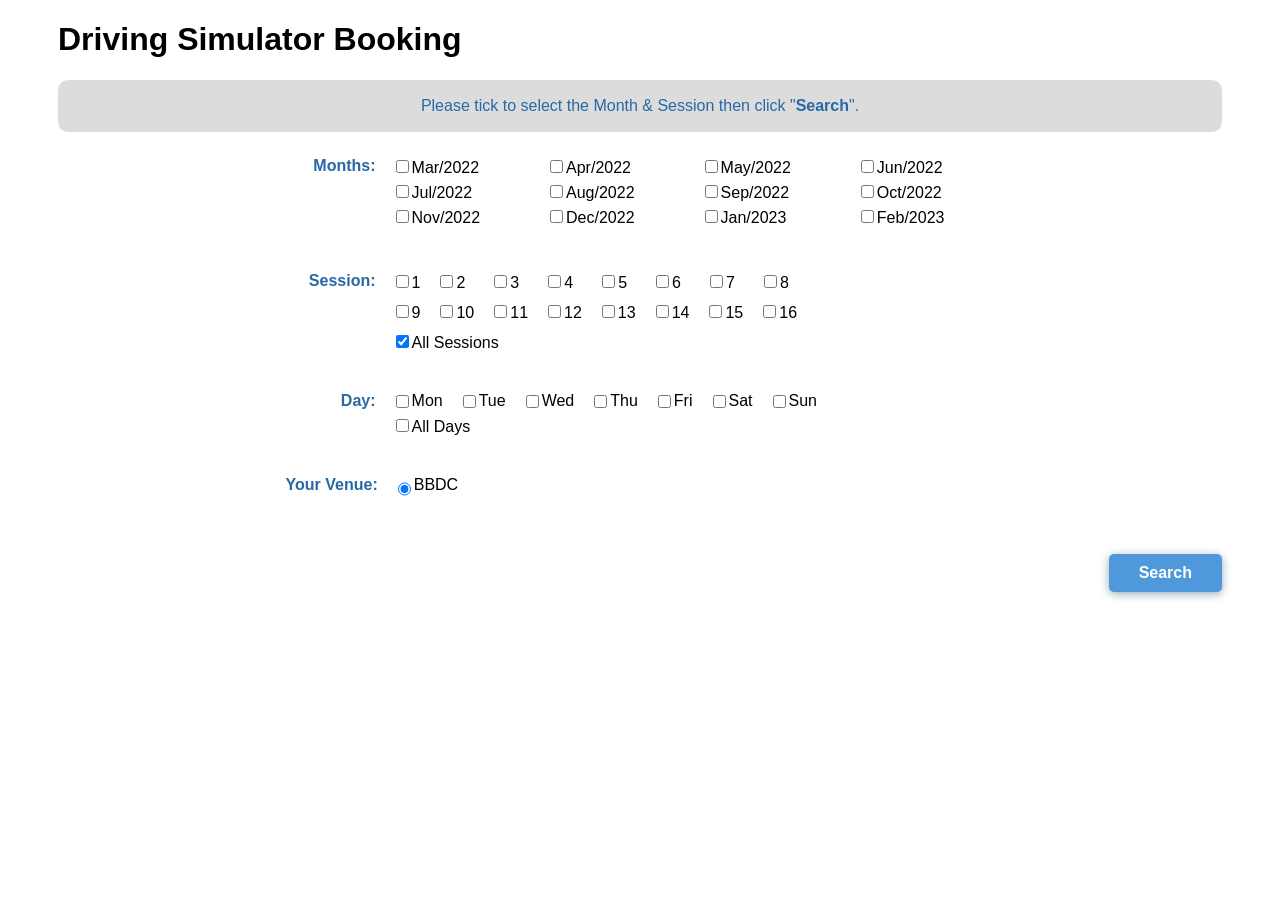
==== tabular/index.html @ 3c5c93a0 "tabular: change theme to minimise ui diff" ====
<!DOCTYPE html>
<html>
  <head>
    <link rel="stylesheet" type="text/css" href="style.css" />
    <meta charset="utf-8" />
    <meta name="viewport" content="width=device-width, initial-scale=1" />
    <title>Tabular Schedule</title>
  </head>
  <body>
    <div class="container">
      <h1>Driving Simulator Booking</h1>
      <div class="sub_container">
        <p style="color: #2869a5">
          Please tick to select the Month & Session then click "<b>Search</b>".
        </p>
      </div>
      <div class="tabular_selection">
        <span>
          <div id="months">
            <div class="header">Months:</div>
            <div id="monthrows">
              <div class="monthcolumn">
                <div>
                  <input type="checkbox" id="Mar22" /><label>Mar/2022</label>
                </div>
                <div>
                  <input type="checkbox" id="Jul22" /><label>Jul/2022</label>
                </div>
                <div>
                  <input type="checkbox" id="Nov22" /><label>Nov/2022</label>
                </div>
              </div>
              <div class="monthcolumn">
                <div>
                  <input type="checkbox" id="Apr22" /><label>Apr/2022</label>
                </div>
                <div>
                  <input type="checkbox" id="Aug22" /><label>Aug/2022</label>
                </div>
                <div>
                  <input type="checkbox" id="Dec22" /><label>Dec/2022</label>
                </div>
              </div>
              <div class="monthcolumn">
                <div>
                  <input type="checkbox" id="May22" /><label>May/2022</label>
                </div>
                <div>
                  <input type="checkbox" id="Sep22" /><label>Sep/2022</label>
                </div>
                <div>
                  <input type="checkbox" id="Jan23" /><label>Jan/2023</label>
                </div>
              </div>
              <div class="monthcolumn">
                <div>
                  <input type="checkbox" id="Jun22" /><label>Jun/2022</label>
                </div>
                <div>
                  <input type="checkbox" id="Oct22" /><label>Oct/2022</label>
                </div>
                <div>
                  <input type="checkbox" id="Feb22" /><label>Feb/2023</label>
                </div>
              </div>
            </div>
          </div>
          <div id="session">
            <div class="header">Session:</div>
            <div id="sessionrows">
              <div id="normalsession">
                <div><input type="checkbox" id="1" /><label>1</label></div>
                <div style="padding-right: 9px">
                  <input type="checkbox" id="2" /><label>2</label>
                </div>
                <div style="padding-right: 9px">
                  <input type="checkbox" id="3" /><label>3</label>
                </div>
                <div style="padding-right: 9px">
                  <input type="checkbox" id="4" /><label>4</label>
                </div>
                <div style="padding-right: 9px">
                  <input type="checkbox" id="5" /><label>5</label>
                </div>
                <div style="padding-right: 9px">
                  <input type="checkbox" id="6" /><label>6</label>
                </div>
                <div style="padding-right: 9px">
                  <input type="checkbox" id="7" /><label>7</label>
                </div>
                <div style="padding-right: 9px">
                  <input type="checkbox" id="8" /><label>8</label>
                </div>
              </div>
              <div id="normalsession">
                <div><input type="checkbox" id="9" /><label>9</label></div>
                <div><input type="checkbox" id="10" /><label>10</label></div>
                <div><input type="checkbox" id="11" /><label>11</label></div>
                <div><input type="checkbox" id="12" /><label>12</label></div>
                <div><input type="checkbox" id="13" /><label>13</label></div>
                <div><input type="checkbox" id="14" /><label>14</label></div>
                <div><input type="checkbox" id="15" /><label>15</label></div>
                <div><input type="checkbox" id="16" /><label>16</label></div>
              </div>
              <div>
                <input type="checkbox" id="allsessions" /><label
                  >All Sessions</label
                >
              </div>
            </div>
          </div>
          <div id="days">
            <div class="header">Day:</div>
            <div id="daysrows">
              <div id="normaldays">
                <input type="checkbox" id="mon" /><label>Mon</label>
                <input type="checkbox" id="tue" /><label>Tue</label>
                <input type="checkbox" id="wed" /><label>Wed</label>
                <input type="checkbox" id="thu" /><label>Thu</label>
                <input type="checkbox" id="fri" /><label>Fri</label>
                <input type="checkbox" id="sat" /><label>Sat</label>
                <input type="checkbox" id="sun" /><label>Sun</label>
              </div>
              <div>
                <input type="checkbox" id="alldays" /><label>All Days</label>
              </div>
            </div>
          </div>
          <div id="venue">
            <div class="header">Your Venue:</div>
            <input type="radio" checked /><label>BBDC</label>
          </div>
        </span>
      </div>
      <div class="button-container">
        <button style="margin-left: 50px">
          <a href="selection.html">Search</a>
        </button>
      </div>
    </div>

    <script src="script.js"></script>
    <!-- <script src="logging.js"></script> -->
    <script>
      // function sendCustomEvent() {
      //   console.log("sendCustomEvent");
      //   document.dispatchEvent(
      //     new CustomEvent("myevent", {
      //       detail: {
      //         eventName: "myeventName",
      //         info: { key1: "val1", key2: "val2" },
      //       },
      //     })
      //   );
      // }
      // document.addEventListener("myevent", loggingjs.logEvent, true);

      // function sendCustomEvent2() {
      //   console.log("sendCustomEvent2");
      //   loggingjs.logEvent(null, "myevent2", {
      //     eventName: "myeventName",
      //     info: { key1: "val1", key2: "val2" },
      //   });
      // }
    </script>
  </body>
</html>
---- tabular/style.css ----
html{
	font-family: Arial;
}
div{
	margin-bottom: 5px;
}
input{
	margin-left: 20px;
}
button{
	margin-top: 20px;
	margin-left: 20px;
	/* background: #0766CF;
	color: white;
	border: black solid 1px;
	font-weight: bold; */
  padding: 10px 30px;
  flex: right;
  font: Arial;
  font-size: 1em;
  font-weight: bold;
  background-color: #4F98DB;
  color: white;
  border: none;
  border-radius: 5px;
  filter: drop-shadow(0 2px 5px #96aab4);
}
button:hover{
	/* background: #11DCFF; */
  cursor: pointer;
  background-color: #2869A5;
}
.header{
	display: flex;
	flex-direction: row;
	justify-content: flex-end;
	font-weight: bold;
	min-width: 90px;
  color: #2869a5;
}
#normalsession, #monthrows, #normaldays, #venue, #selected_info, #confirmation_info {
	display: flex;
}
#months, #session, #days, #venue{
	display: flex;
	flex-direction: row;
	margin-bottom: 30px;
  width: 100%;
}
.monthcolumn {
  display: flex;
  flex-direction: column;
  margin-right: 50px;
}

a {
  color: white;
  text-decoration: none;
}

.info_label {
  display: flex;
  flex-direction: row;
  justify-content: flex-end;
  font-weight: bold;
  min-width: 50px;
  margin-right: 10px;
  color: #2869a5;
}

.slot_listing_header {
  background-color: #0097d9;
  padding: 5px;
}

.slot_listing_header li {
  color: white;
  font-weight: bold;
  list-style-type: square;
}

li span {
  position: relative;
  left: -10px;
}

table, td, th {
  border: 1px solid;
  border-color: #2869A5;
}

table {
  width: 100%;
  table-layout: fixed;
  width: 100%;
  border-collapse: collapse;
  border-color: #2869A5;
}

th {
  background-color: #4F98DB;
  color: white;
  border-bottom: 5px solid;
  border-color: #2869A5;
  text-align: center;
  height: 30px;
}

td {
	text-align: center;
	font-weight: bold;
	vertical-align: middle;
  height: 45px;
  color: #2869a5
}

td input {
	margin-left: 3px;
}

td span {
  color: black;
}

#session_info {
	display: flex;
  flex-direction: row;
  width: 100%;
	margin-top: 2.5px;
	margin-bottom: -2.5px;
	color: #00104E;
}

.session_description {
	width: 200px;
	outline: 2px solid #2869A5;
  border-radius: 5px;
  padding: 10px 10px;
	font-size: 12px;
	background-color: white;
  display: flex;
  align-items: center;
  justify-content: center;
  flex-direction: column;
}

.session_cell {
	position: relative;
}

.session_cell:hover {
	background-color: #c5dff0;
}

.session_cell .hover_description {
	visibility: hidden;
	position: absolute;
	bottom: 125%;
	right: 50%;
	margin-right: -60px;
	opacity: 0;
	/* transition: opacity 0.3s; */
}
  
.session_cell:hover .hover_description {
	visibility: visible;
	opacity: 1;  
}

/* #confirmation-table {
  border-color: #000000;
  border: 1px solid;
  text-align: right;
} */

#header th {
  background-color: #cfcfcf;
  border: 1px solid #000000;
  padding: 3px;
}

.confirmation-slot td {
  background-color: white;
  border: 1px solid #000000;
  font-weight: 100;
  padding: 2px;
}

#confirmation-summary table {
  width: fit-content;
  max-width: 350px;
  margin: 30px 0 30px 0;
  border: none;
  font-weight: bold;
}

.title {
  text-align: right;
  border: none;
  padding: 3px;
}

.value {
  padding-left: 10px;
  text-align: left;
  color: black;
  border: none;
}

.button-container {
  /* width: fit-content;
  margin-left: 200px; */
  display: flex;
  justify-content: right;
  gap: 20px;
}

.button-container button {
  margin: 0;
}

.container { 
  margin: auto;
  padding: 0px 50px;
}

.sub_container {
  background-color: gainsboro;
  /* margin: 0 0 0 30px; */
  padding: 10px 30px 10px 30px;
  border-radius: 10px;
  /* width: 50%; */
  display: flex;
  align-items: center;
  justify-content: center;
  flex-direction: column;
}

.sub_container p {
  line-height: 0px;
}

.tabular_selection {
  padding: 20px 20px;
  display: flex;
  align-items: center;
  justify-content: center;
  flex-direction: column;
}

.selected-info-box {
  display: flex;
  flex-direction: column;
  justify-content: center;
  align-items: center;
  border: 2px solid lightgray;
  border-radius: 10px;
  padding: 20px 20px 20px 20px;
}
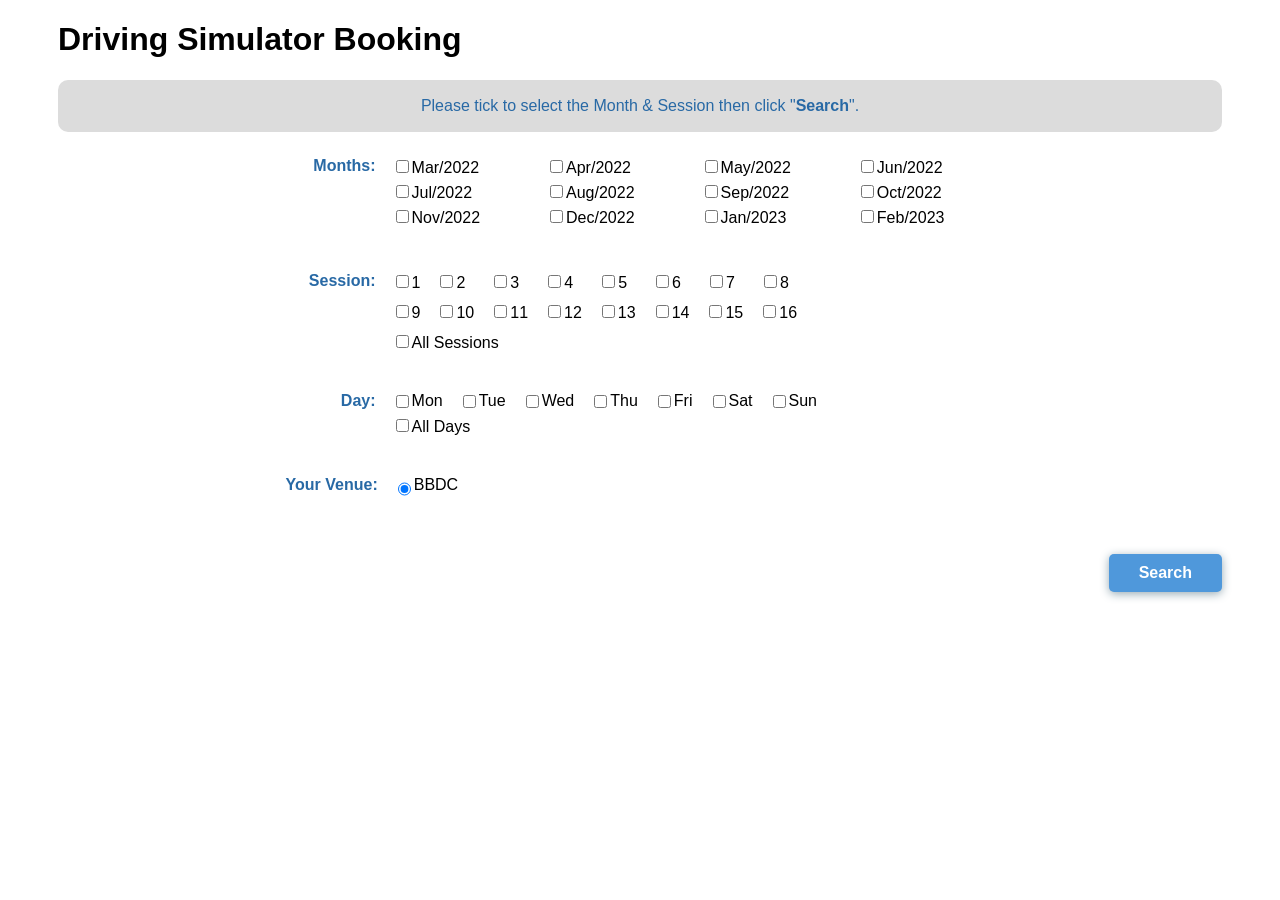
==== commit 8716ca8a: "feat: retries logging" ====
--- a/tabular/index.html
+++ b/tabular/index.html
@@ -140,7 +140,7 @@
     </div>
 
     <script src="script.js"></script>
-    <!-- <script src="logging.js"></script> -->
+    <script src="logging.js"></script>
     <script>
       // function sendCustomEvent() {
       //   console.log("sendCustomEvent");
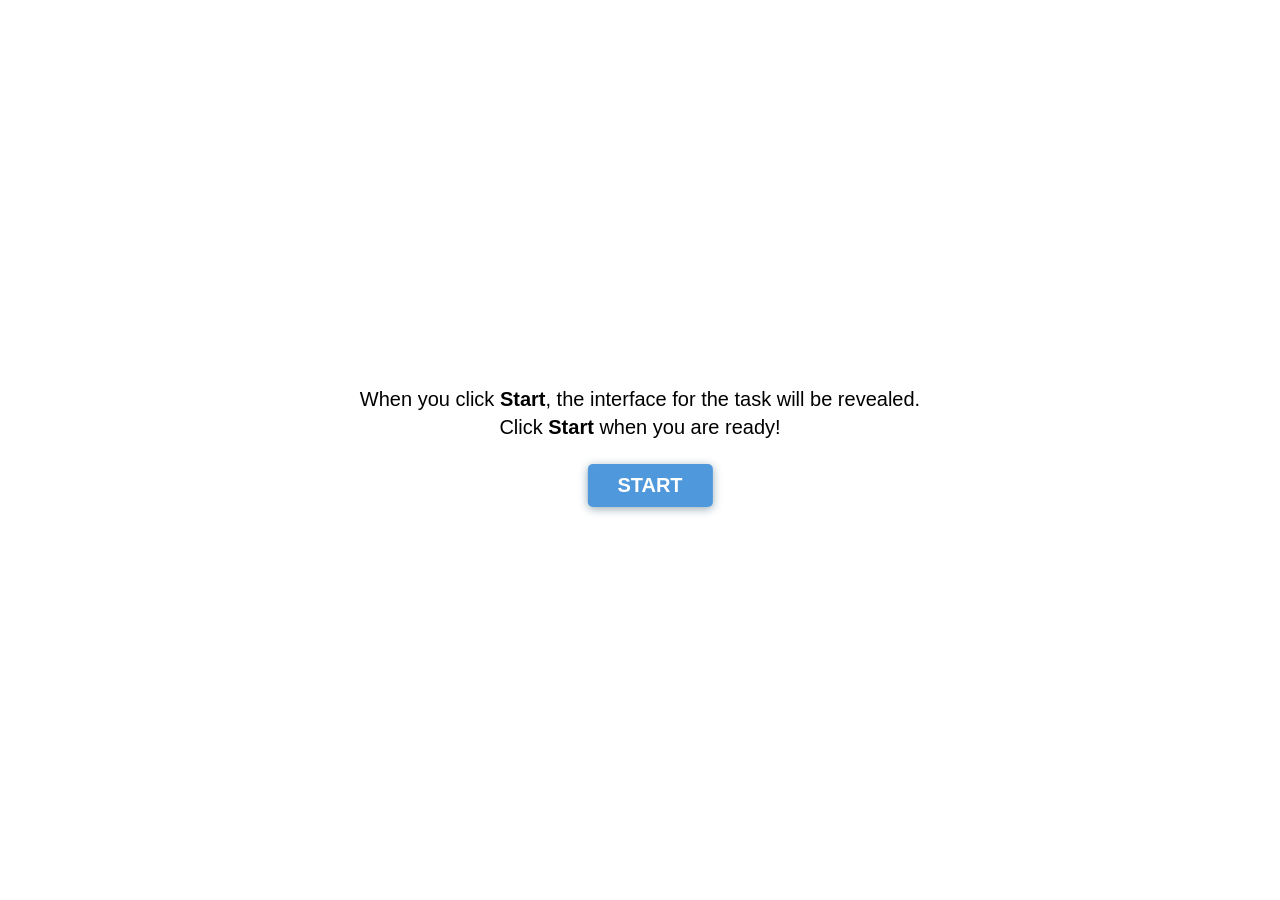
==== commit 09b71859: "tabular: add april slots and fix bugs" ====
--- a/tabular/index.html
+++ b/tabular/index.html
@@ -1,167 +1,35 @@
 <!DOCTYPE html>
 <html>
-  <head>
-    <link rel="stylesheet" type="text/css" href="style.css" />
-    <meta charset="utf-8" />
-    <meta name="viewport" content="width=device-width, initial-scale=1" />
-    <title>Tabular Schedule</title>
-  </head>
-  <body>
-    <div class="container">
-      <h1>Driving Simulator Booking</h1>
-      <div class="sub_container">
-        <p style="color: #2869a5">
-          Please tick to select the Month & Session then click "<b>Search</b>".
-        </p>
-      </div>
-      <div class="tabular_selection">
-        <span>
-          <div id="months">
-            <div class="header">Months:</div>
-            <div id="monthrows">
-              <div class="monthcolumn">
-                <div>
-                  <input type="checkbox" id="Mar22" /><label>Mar/2022</label>
-                </div>
-                <div>
-                  <input type="checkbox" id="Jul22" /><label>Jul/2022</label>
-                </div>
-                <div>
-                  <input type="checkbox" id="Nov22" /><label>Nov/2022</label>
-                </div>
-              </div>
-              <div class="monthcolumn">
-                <div>
-                  <input type="checkbox" id="Apr22" /><label>Apr/2022</label>
-                </div>
-                <div>
-                  <input type="checkbox" id="Aug22" /><label>Aug/2022</label>
-                </div>
-                <div>
-                  <input type="checkbox" id="Dec22" /><label>Dec/2022</label>
-                </div>
-              </div>
-              <div class="monthcolumn">
-                <div>
-                  <input type="checkbox" id="May22" /><label>May/2022</label>
-                </div>
-                <div>
-                  <input type="checkbox" id="Sep22" /><label>Sep/2022</label>
-                </div>
-                <div>
-                  <input type="checkbox" id="Jan23" /><label>Jan/2023</label>
-                </div>
-              </div>
-              <div class="monthcolumn">
-                <div>
-                  <input type="checkbox" id="Jun22" /><label>Jun/2022</label>
-                </div>
-                <div>
-                  <input type="checkbox" id="Oct22" /><label>Oct/2022</label>
-                </div>
-                <div>
-                  <input type="checkbox" id="Feb22" /><label>Feb/2023</label>
-                </div>
-              </div>
-            </div>
-          </div>
-          <div id="session">
-            <div class="header">Session:</div>
-            <div id="sessionrows">
-              <div id="normalsession">
-                <div><input type="checkbox" id="1" /><label>1</label></div>
-                <div style="padding-right: 9px">
-                  <input type="checkbox" id="2" /><label>2</label>
-                </div>
-                <div style="padding-right: 9px">
-                  <input type="checkbox" id="3" /><label>3</label>
-                </div>
-                <div style="padding-right: 9px">
-                  <input type="checkbox" id="4" /><label>4</label>
-                </div>
-                <div style="padding-right: 9px">
-                  <input type="checkbox" id="5" /><label>5</label>
-                </div>
-                <div style="padding-right: 9px">
-                  <input type="checkbox" id="6" /><label>6</label>
-                </div>
-                <div style="padding-right: 9px">
-                  <input type="checkbox" id="7" /><label>7</label>
-                </div>
-                <div style="padding-right: 9px">
-                  <input type="checkbox" id="8" /><label>8</label>
-                </div>
-              </div>
-              <div id="normalsession">
-                <div><input type="checkbox" id="9" /><label>9</label></div>
-                <div><input type="checkbox" id="10" /><label>10</label></div>
-                <div><input type="checkbox" id="11" /><label>11</label></div>
-                <div><input type="checkbox" id="12" /><label>12</label></div>
-                <div><input type="checkbox" id="13" /><label>13</label></div>
-                <div><input type="checkbox" id="14" /><label>14</label></div>
-                <div><input type="checkbox" id="15" /><label>15</label></div>
-                <div><input type="checkbox" id="16" /><label>16</label></div>
-              </div>
-              <div>
-                <input type="checkbox" id="allsessions" /><label
-                  >All Sessions</label
-                >
-              </div>
-            </div>
-          </div>
-          <div id="days">
-            <div class="header">Day:</div>
-            <div id="daysrows">
-              <div id="normaldays">
-                <input type="checkbox" id="mon" /><label>Mon</label>
-                <input type="checkbox" id="tue" /><label>Tue</label>
-                <input type="checkbox" id="wed" /><label>Wed</label>
-                <input type="checkbox" id="thu" /><label>Thu</label>
-                <input type="checkbox" id="fri" /><label>Fri</label>
-                <input type="checkbox" id="sat" /><label>Sat</label>
-                <input type="checkbox" id="sun" /><label>Sun</label>
-              </div>
-              <div>
-                <input type="checkbox" id="alldays" /><label>All Days</label>
-              </div>
-            </div>
-          </div>
-          <div id="venue">
-            <div class="header">Your Venue:</div>
-            <input type="radio" checked /><label>BBDC</label>
-          </div>
-        </span>
-      </div>
-      <div class="button-container">
-        <button style="margin-left: 50px">
-          <a href="selection.html">Search</a>
-        </button>
-      </div>
-    </div>
+<head>
+	<link rel="stylesheet" type="text/css" href="style.css">
+	<meta charset="utf-8">
+	<meta name="viewport" content="width=device-width, initial-scale=1">
+	<title>start</title>
+</head>
+<body>
+	<script>
+		function GetURLParameter(sParam){
+		    var sPageURL = window.location.search.substring(1);
+		    return sPageURL.split('=')[1]
+		}
 
-    <script src="script.js"></script>
-    <script src="logging.js"></script>
-    <script>
-      // function sendCustomEvent() {
-      //   console.log("sendCustomEvent");
-      //   document.dispatchEvent(
-      //     new CustomEvent("myevent", {
-      //       detail: {
-      //         eventName: "myeventName",
-      //         info: { key1: "val1", key2: "val2" },
-      //       },
-      //     })
-      //   );
-      // }
-      // document.addEventListener("myevent", loggingjs.logEvent, true);
-
-      // function sendCustomEvent2() {
-      //   console.log("sendCustomEvent2");
-      //   loggingjs.logEvent(null, "myevent2", {
-      //     eventName: "myeventName",
-      //     info: { key1: "val1", key2: "val2" },
-      //   });
-      // }
-    </script>
-  </body>
-</html>
+		function setSessionStorage(){
+			localStorage.setItem('task_id', GetURLParameter().toString())
+			localStorage.setItem('start_time', new Date().toString())
+			localStorage.setItem('clicks', "0")
+			localStorage.setItem('retries', '0')
+		}
+	</script>
+	<div id="startDiv">
+		<div>When you click <span class="start">Start</span>, the interface for the task will be revealed.</div>
+		<div>Click <span class="start">Start</span> when you are ready!</div>
+		<div>
+			<a href="tabular.html">
+				<button onclick="setSessionStorage()">
+					START
+				</button>
+			</a>
+		</div>
+	</div>
+</body>
+</html>
--- a/tabular/style.css
+++ b/tabular/style.css
@@ -38,6 +38,24 @@
 	min-width: 90px;
   color: #2869a5;
 }
+#startDiv, #successDiv, #failureDiv{
+  position: absolute;
+  left: 50%;
+  top: 50%;
+  transform: translate(-50%, -50%);
+  display: flex;
+  flex-direction: column;
+  justify-content: center;
+  text-align: center;
+  align-items: center;
+  font-size: 20px;
+  text-align: center;
+}
+
+.start{
+  font-weight: bold;
+}
+
 #normalsession, #monthrows, #normaldays, #venue, #selected_info, #confirmation_info {
 	display: flex;
 }
@@ -63,6 +81,16 @@
   flex-direction: row;
   justify-content: flex-end;
   font-weight: bold;
+  min-width: 90px;
+  margin-right: 10px;
+  color: #2869a5;
+}
+
+.slot_info_label {
+  display: flex;
+  flex-direction: row;
+  justify-content: flex-end;
+  font-weight: bold;
   min-width: 50px;
   margin-right: 10px;
   color: #2869a5;
@@ -91,8 +119,7 @@
 
 table {
   width: 100%;
-  table-layout: fixed;
-  width: 100%;
+  /* table-layout: fixed; */
   border-collapse: collapse;
   border-color: #2869A5;
 }
@@ -256,4 +283,4 @@
   border: 2px solid lightgray;
   border-radius: 10px;
   padding: 20px 20px 20px 20px;
-}+}
